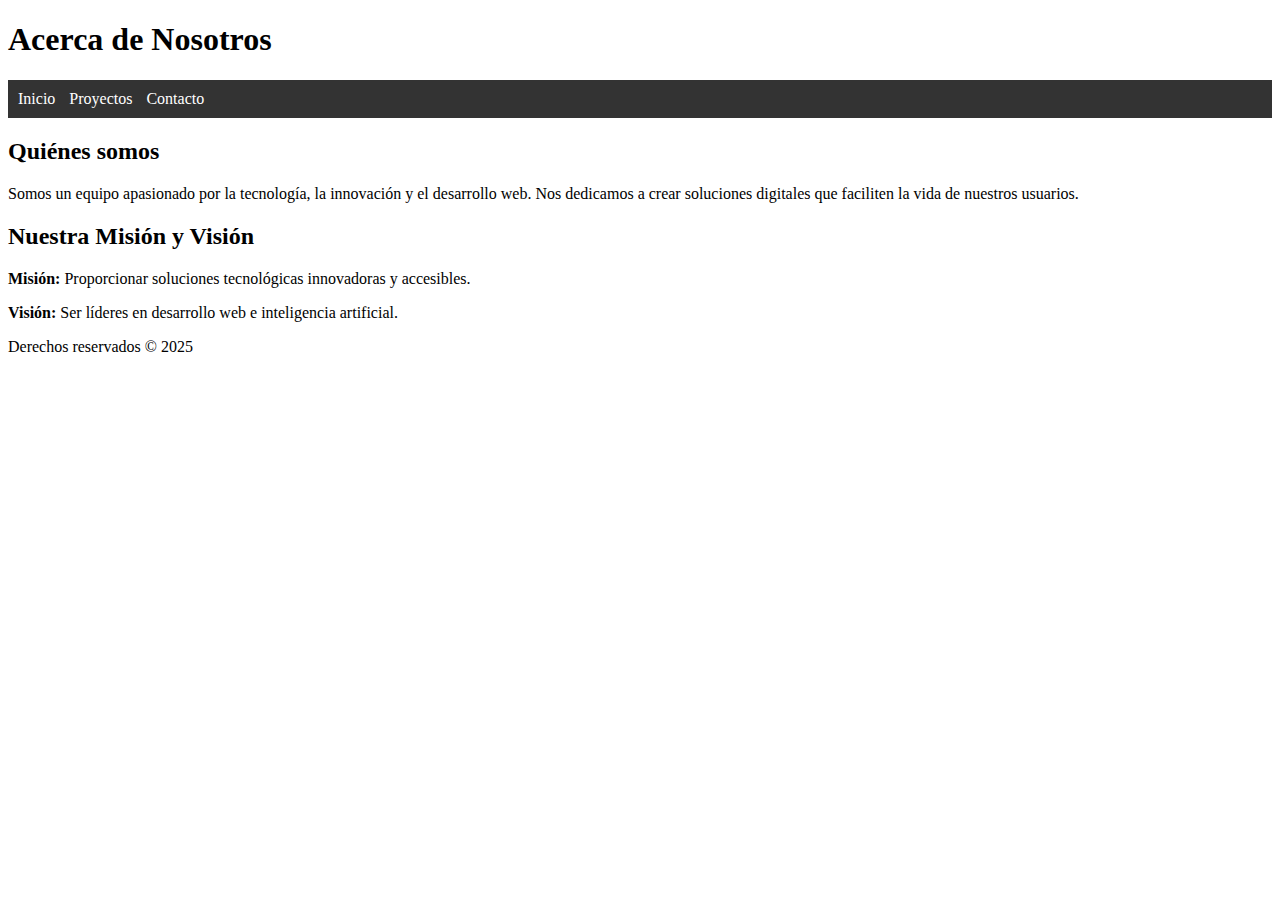
==== acerca.html @ b822efab "agregado de css" ====
<!DOCTYPE html>
<html lang="es">
  <head>
    <meta charset="UTF-8" />
    <meta name="viewport" content="width=device-width, initial-scale=1.0" />
    <title>Acerca de Nosotros</title>
    <link rel="stylesheet" href="styles.css" />
  </head>
  <body>
    <header>
      <h1>Acerca de Nosotros</h1>

      <nav>
        <ul>
          <li><a href="index.html">Inicio</a></li>
          <li><a href="proyectos.html">Proyectos</a></li>
          <li><a href="contacto.html">Contacto</a></li>
        </ul>
      </nav>
    </header>

    <main>
      <section id="presentacion">
        <h2>Quiénes somos</h2>
        <p>
          Somos un equipo apasionado por la tecnología, la innovación y el desarrollo web.
          Nos dedicamos a crear soluciones digitales que faciliten la vida de nuestros usuarios.
      </section>

      <section id="mision-vision">
        <h2>Nuestra Misión y Visión</h2>
        <p><strong>Misión:</strong> Proporcionar soluciones tecnológicas innovadoras y accesibles.</p>
        <p><strong>Visión:</strong> Ser líderes en desarrollo web e inteligencia artificial.</p>
      </section>
    </main>

    <footer>
      <p>Derechos reservados &copy; 2025</p>
    </footer>
  </body>
</html>
---- styles.css ----
nav {
    background-color: #333;
    color: #fff;
    padding: 10px;
  }
  
  nav ul {
    list-style-type: none;
    margin: 0;
    padding: 0;
  }
  
  nav ul li {
    display: inline;
    margin-right: 10px;
  }
  
  nav ul li a {
    color: #fff;
    text-decoration: none;
  }
  
  nav ul li a:hover {
    color: red;
  }
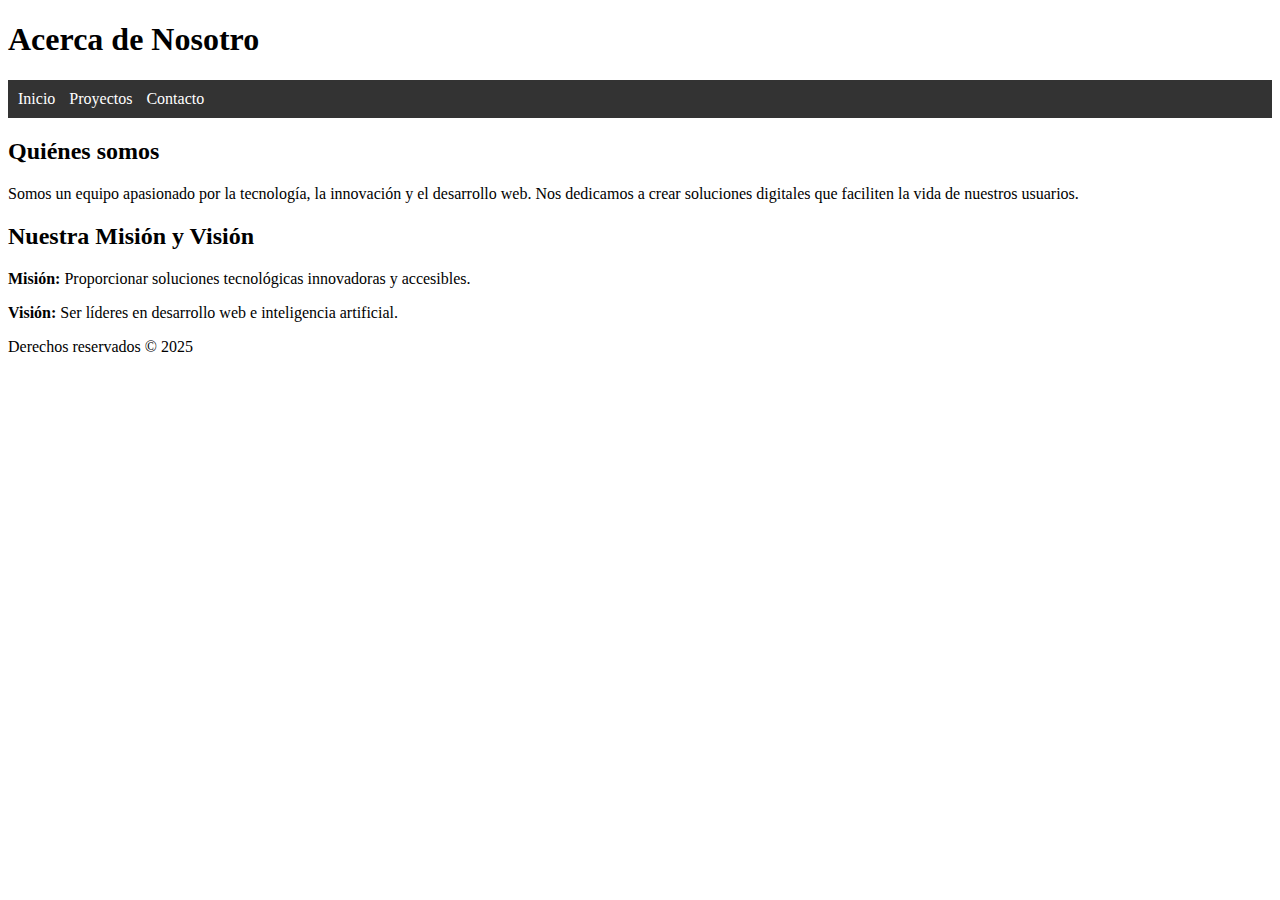
==== commit 4cf8b236: "agregado de CSS" ====
--- a/acerca.html
+++ b/acerca.html
@@ -8,7 +8,7 @@
   </head>
   <body>
     <header>
-      <h1>Acerca de Nosotros</h1>
+      <h1>Acerca de Nosotro</h1>
 
       <nav>
         <ul>
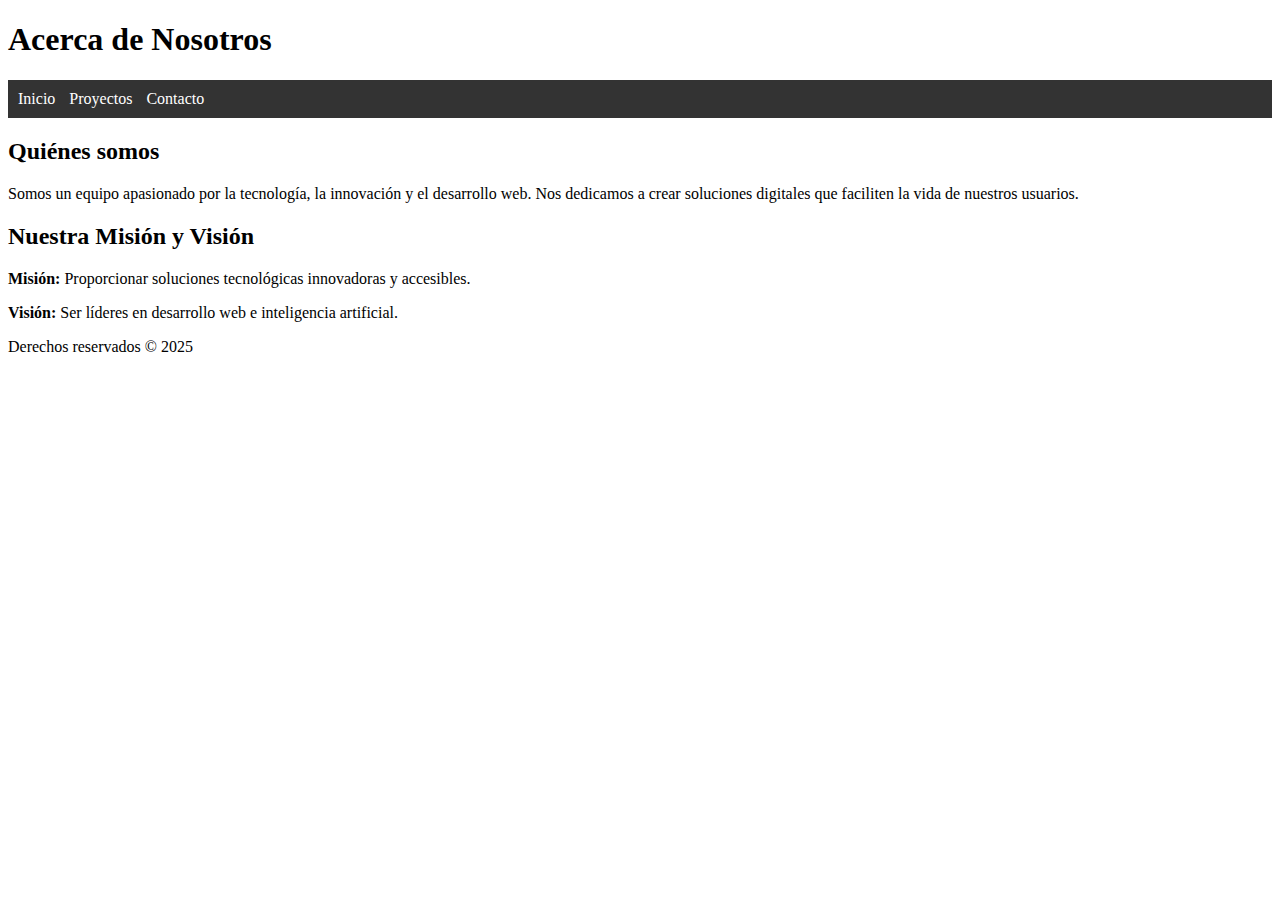
==== commit c7e2be3c: "agregado de CSS" ====
--- a/acerca.html
+++ b/acerca.html
@@ -8,7 +8,7 @@
   </head>
   <body>
     <header>
-      <h1>Acerca de Nosotro</h1>
+      <h1>Acerca de Nosotros</h1>
 
       <nav>
         <ul>
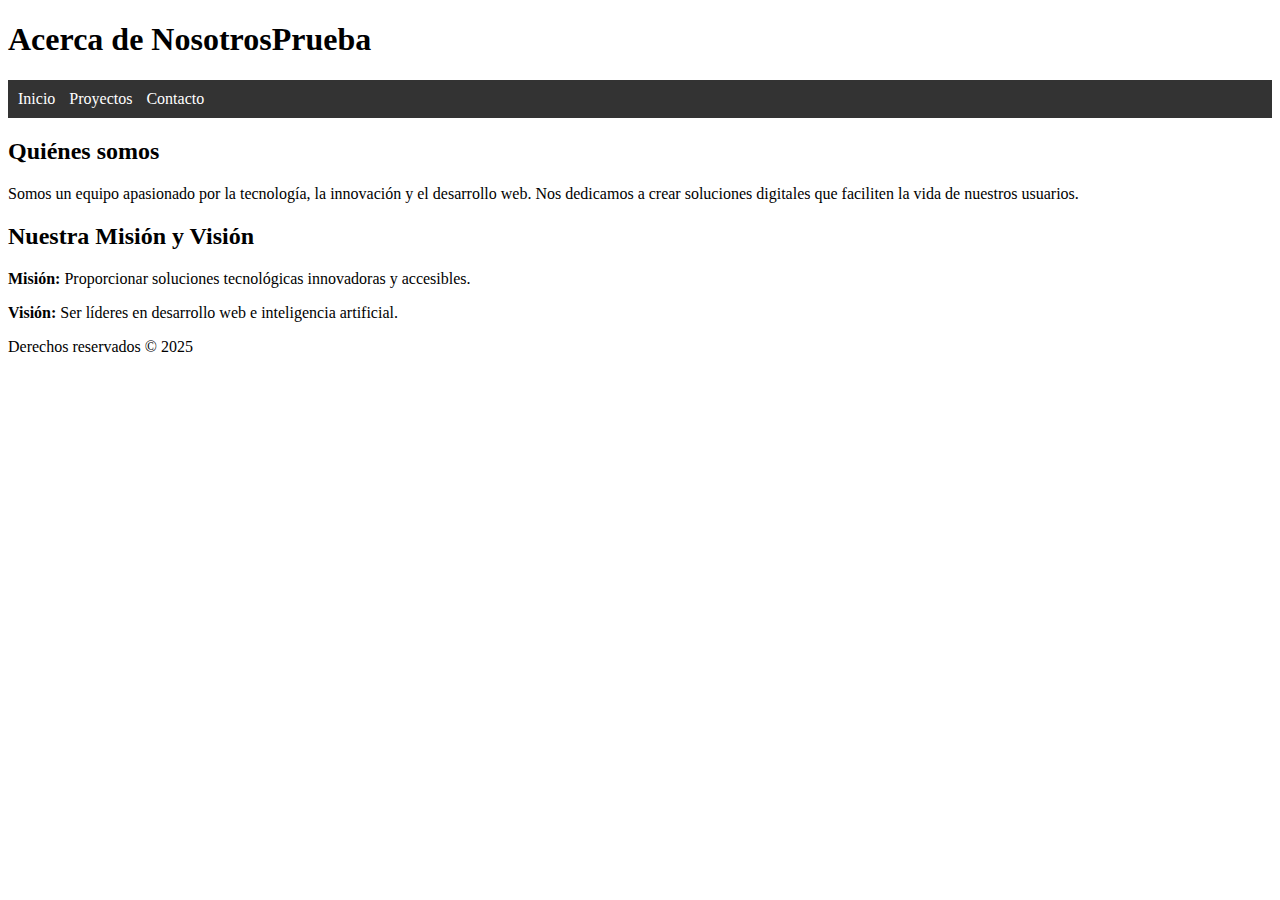
==== commit 3096513b: "acercamod" ====
--- a/acerca.html
+++ b/acerca.html
@@ -8,7 +8,7 @@
   </head>
   <body>
     <header>
-      <h1>Acerca de Nosotros</h1>
+      <h1>Acerca de NosotrosPrueba</h1>
 
       <nav>
         <ul>
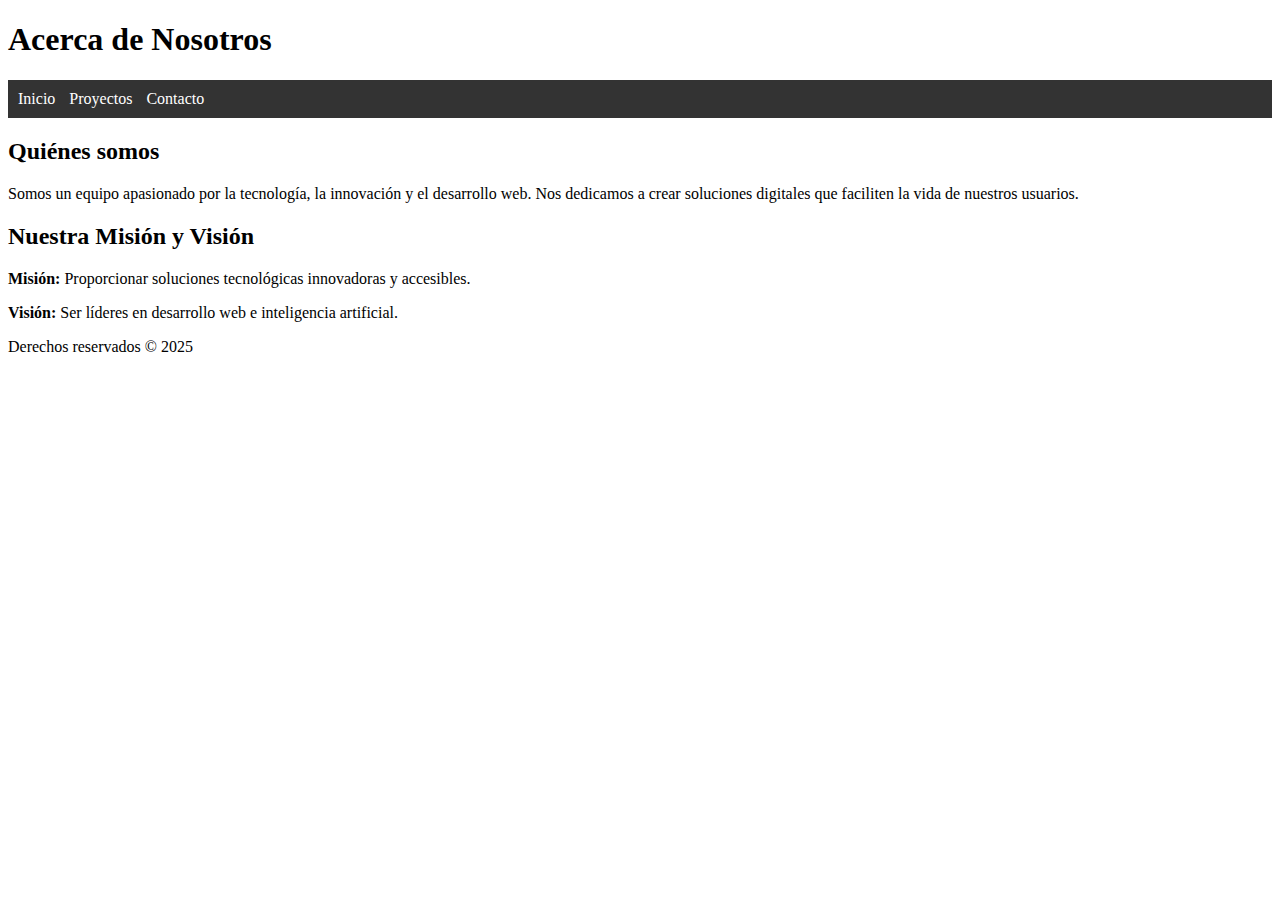
==== commit ca7d9c88: "agregado CSS,añadido mas informacion" ====
--- a/acerca.html
+++ b/acerca.html
@@ -8,7 +8,7 @@
   </head>
   <body>
     <header>
-      <h1>Acerca de NosotrosPrueba</h1>
+      <h1>Acerca de Nosotros</h1>
 
       <nav>
         <ul>
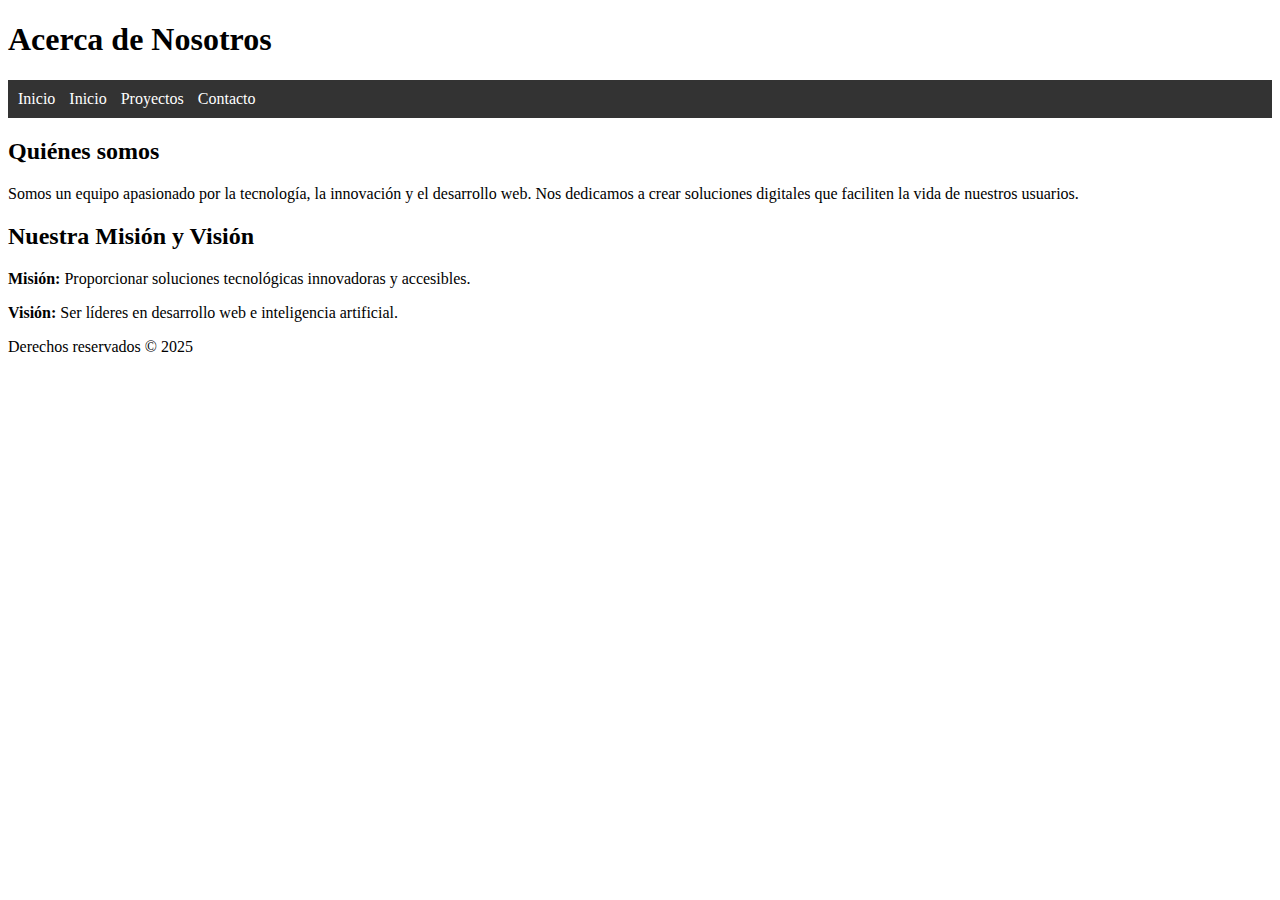
==== commit 88ad32e5: "prueba" ====
--- a/acerca.html
+++ b/acerca.html
@@ -12,6 +12,7 @@
 
       <nav>
         <ul>
+          <li><a href="index.html">Inicio</a></li>
           <li><a href="index.html">Inicio</a></li>
           <li><a href="proyectos.html">Proyectos</a></li>
           <li><a href="contacto.html">Contacto</a></li>
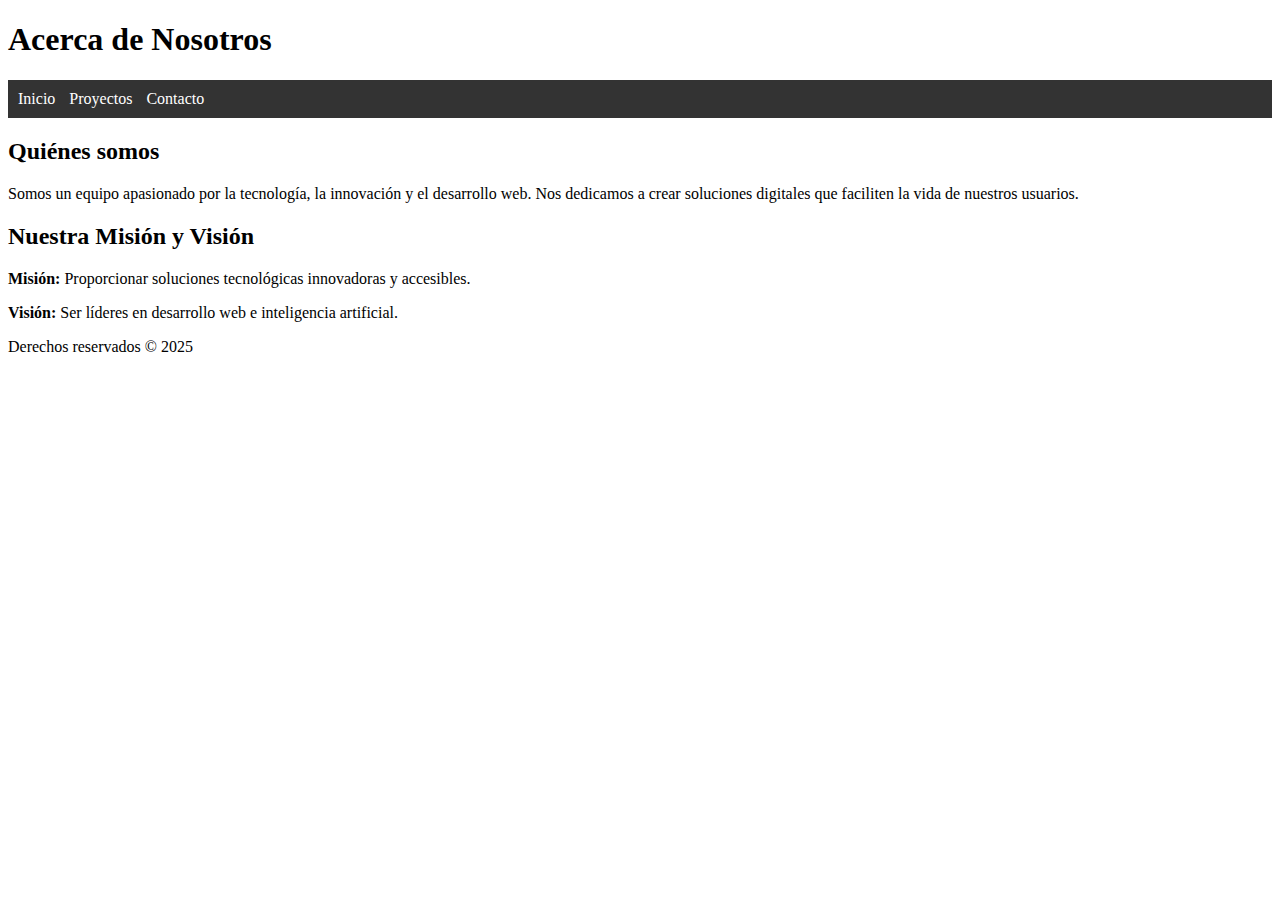
==== commit 4d3c9de2: "añadido mas informacion y CSS Mod" ====
--- a/acerca.html
+++ b/acerca.html
@@ -12,7 +12,6 @@
 
       <nav>
         <ul>
-          <li><a href="index.html">Inicio</a></li>
           <li><a href="index.html">Inicio</a></li>
           <li><a href="proyectos.html">Proyectos</a></li>
           <li><a href="contacto.html">Contacto</a></li>
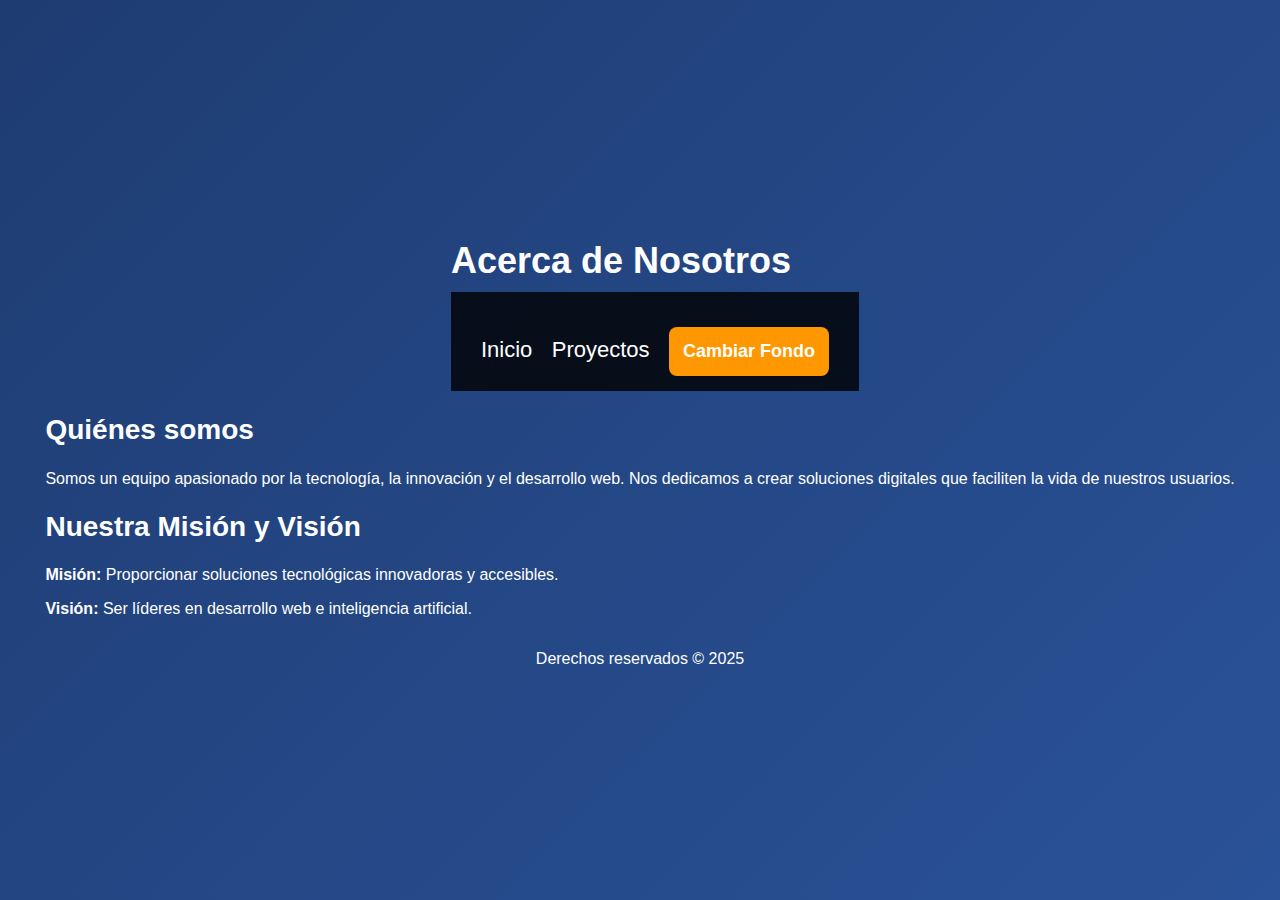
==== commit f25861da: "Cambiar Fondo" ====
--- a/acerca.html
+++ b/acerca.html
@@ -14,7 +14,7 @@
         <ul>
           <li><a href="index.html">Inicio</a></li>
           <li><a href="proyectos.html">Proyectos</a></li>
-          <li><a href="contacto.html">Contacto</a></li>
+          <button id="cambiarColor">Cambiar Fondo</button>
         </ul>
       </nav>
     </header>
@@ -37,5 +37,6 @@
     <footer>
       <p>Derechos reservados &copy; 2025</p>
     </footer>
+    <script src="script.js"></script>
   </body>
 </html>
--- a/styles.css
+++ b/styles.css
@@ -1,25 +1,179 @@
+/* ====== Estilos Generales ====== */
+body {
+  font-family: 'Poppins', sans-serif;
+  background: linear-gradient(135deg, #1e3c72, #2a5298);
+  color: white;
+  display: flex;
+  flex-direction: column;
+  align-items: center;
+  justify-content: center;
+  height: 100vh;
+  margin: 0;
+}
+
+/* ====== Contenedor Principal ====== */
+#container {
+  background: rgba(255, 255, 255, 0.2);
+  backdrop-filter: blur(10px);
+  padding: 40px;
+  border-radius: 12px;
+  box-shadow: 0px 4px 15px rgba(0, 0, 0, 0.3);
+  width: 420px;
+  display: flex;
+  flex-direction: column;
+  text-align: center;
+}
+
+/* ====== Títulos ====== */
+h1 {
+  font-size: 36px;
+  margin-bottom: 10px;
+}
+
+h2 {
+  font-size: 28px;
+}
+
+/* ====== Formulario ====== */
+form {
+  display: flex;
+  flex-direction: column;
+}
+
+label {
+  margin-top: 15px;
+  font-size: 18px;
+}
+
+input {
+  padding: 12px;
+  font-size: 16px;
+  margin-top: 5px;
+  border: none;
+  border-radius: 8px;
+  outline: none;
+  transition: 0.3s;
+}
+
+input:focus {
+  box-shadow: 0px 0px 10px rgba(0, 123, 255, 0.5);
+}
+
+/* ====== Botón del formulario ====== */
+button {
+  margin-top: 20px;
+  padding: 14px;
+  font-size: 18px;
+  font-weight: bold;
+  background: #ff9800;
+  color: white;
+  border: none;
+  border-radius: 8px;
+  cursor: pointer;
+  transition: 0.3s;
+}
+
+button:hover {
+  background: #e68900;
+}
+
+button:active {
+  transform: scale(0.95);
+}
+
+/* ====== Estilos del Menú de Navegación ====== */
 nav {
-    background-color: #333;
-    color: #fff;
-    padding: 10px;
-  }
-  
-  nav ul {
-    list-style-type: none;
-    margin: 0;
-    padding: 0;
-  }
-  
-  nav ul li {
-    display: inline;
-    margin-right: 10px;
-  }
-  
-  nav ul li a {
-    color: #fff;
-    text-decoration: none;
-  }
-  
-  nav ul li a:hover {
-    color: red;
-  }+  background-color: rgba(0, 0, 0, 0.8);
+  padding: 15px;
+  width: 100%;
+  text-align: center;
+}
+
+nav ul {
+  list-style: none;
+  margin: 0;
+  padding: 0;
+}
+
+nav ul li {
+  display: inline;
+  margin-right: 15px;
+}
+
+nav ul li a {
+  color: white;
+  text-decoration: none;
+  font-size: 22px;
+  transition: 0.3s;
+}
+
+nav ul li a:hover {
+  color: #ff9800;
+}
+
+/* ====== Estilos de la Galería ====== */
+.container {
+  display: flex;
+  justify-content: center;
+  gap: 30px;
+  margin-top: 40px;
+}
+
+/* Estilo de cada imagen */
+.image-box {
+  position: relative;
+  width: 320px;
+  height: 320px;
+  overflow: hidden;
+  border-radius: 15px;
+  box-shadow: 0px 8px 16px rgba(0, 0, 0, 0.3);
+  transition: transform 0.3s ease-in-out;
+}
+
+.image-box img {
+  width: 100%;
+  height: 100%;
+  object-fit: cover;
+  transition: transform 0.3s ease-in-out;
+}
+
+/* Efecto de zoom en la imagen */
+.image-box:hover img {
+  transform: scale(1.2);
+}
+
+/* Título encima de la imagen */
+.image-box h1 {
+  position: absolute;
+  top: 15px;
+  left: 50%;
+  transform: translateX(-50%);
+  color: white;
+  font-size: 26px;
+  background: rgba(0, 0, 0, 0.7);
+  padding: 12px 18px;
+  border-radius: 8px;
+  text-align: center;
+}
+
+/* Texto oculto sobre la imagen */
+.overlay {
+  position: absolute;
+  top: 0;
+  left: 0;
+  width: 100%;
+  height: 100%;
+  background: rgba(0, 0, 0, 0.6);
+  color: white;
+  font-size: 22px;
+  display: flex;
+  align-items: center;
+  justify-content: center;
+  opacity: 0;
+  transition: opacity 0.3s ease-in-out;
+}
+
+/* Mostrar texto al pasar el cursor */
+.image-box:hover .overlay {
+  opacity: 1;
+}
